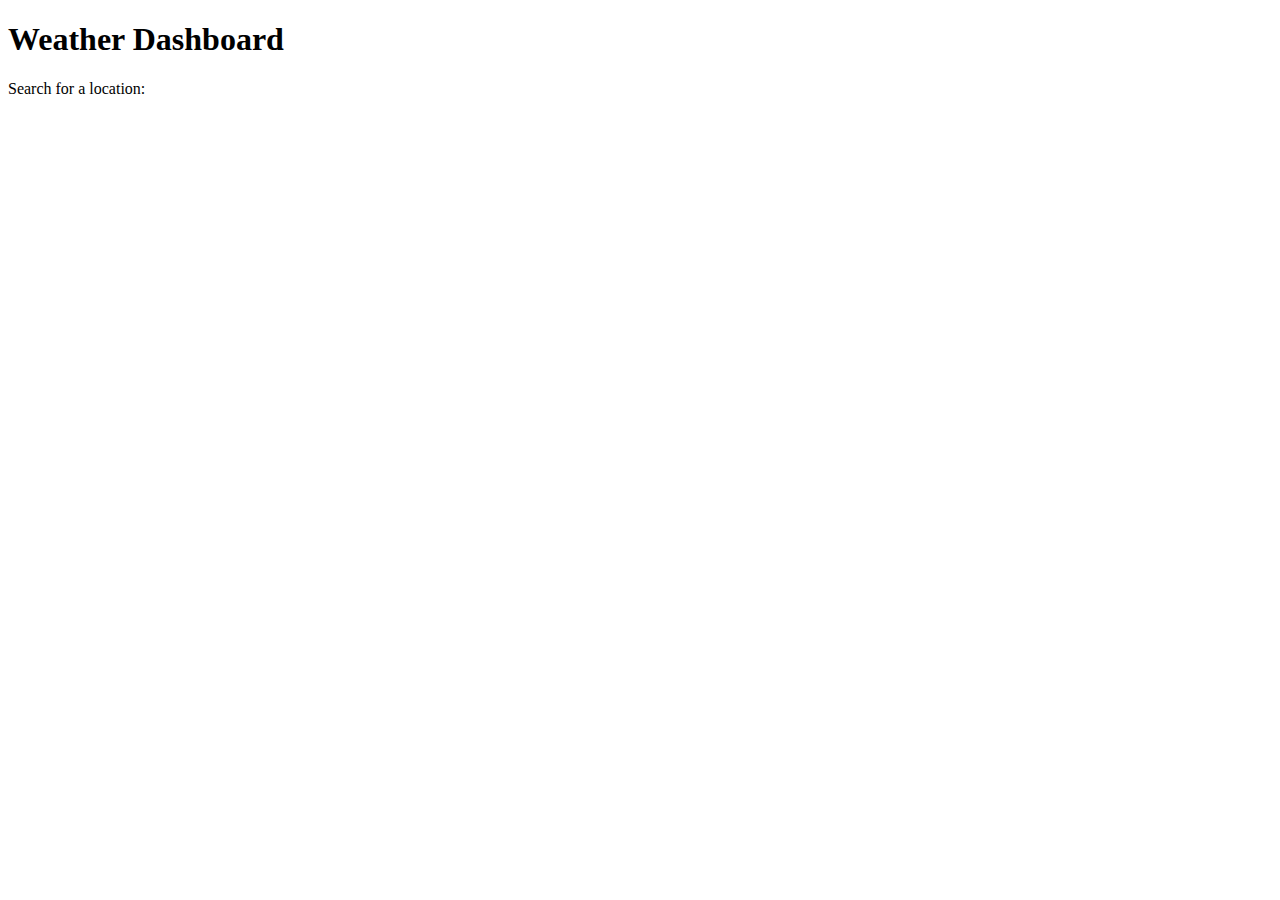
==== index.html @ ea8848a2 "initial commit" ====
<!DOCTYPE html>
<html lang="en">
<head>
    <meta charset="UTF-8">
    <meta http-equiv="X-UA-Compatible" content="IE=edge">
    <meta name="viewport" content="width=device-width, initial-scale=1.0">
    <link rel="stylesheet" href="https://cdn.jsdelivr.net/npm/bootstrap@5.1.3/dist/css/bootstrap.min.css" integrity="sha384-1BmE4kWBq78iYhFldvKuhfTAU6auU8tT94WrHftjDbrCEXSU1oBoqyl2QvZ6jIW3" crossorigin="anonymous">
    <link rel="stylesheet" href="./css/style.css" />
    <title>Weather Dashboard</title>
</head>
<body>
    <header class="hero">
        <h1 class="text-center">Weather Dashboard</h1>
        <p class="text-center">Search for a location:</p>

    </header>

    <main>

    </main>
    <script src="./js/script.js"></script>
</body>
</html>
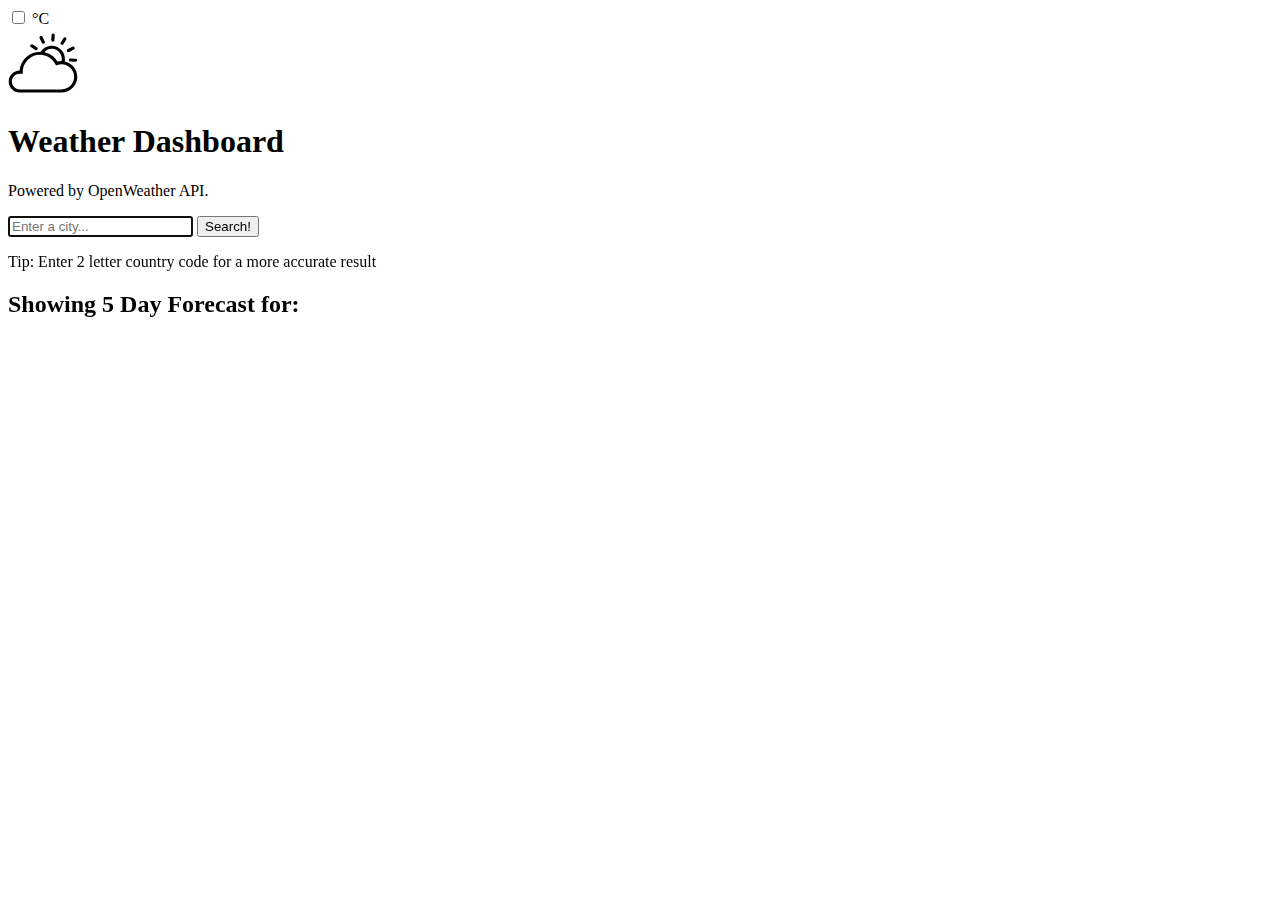
==== commit e2154946: "organize code" ====
--- a/index.html
+++ b/index.html
@@ -5,19 +5,45 @@
     <meta http-equiv="X-UA-Compatible" content="IE=edge">
     <meta name="viewport" content="width=device-width, initial-scale=1.0">
     <link rel="stylesheet" href="https://cdn.jsdelivr.net/npm/bootstrap@5.1.3/dist/css/bootstrap.min.css" integrity="sha384-1BmE4kWBq78iYhFldvKuhfTAU6auU8tT94WrHftjDbrCEXSU1oBoqyl2QvZ6jIW3" crossorigin="anonymous">
-    <link rel="stylesheet" href="./css/style.css" />
+    <link rel="stylesheet" href="./assets/css/style.css" />
     <title>Weather Dashboard</title>
 </head>
 <body>
     <header class="hero">
-        <h1 class="text-center">Weather Dashboard</h1>
-        <p class="text-center">Search for a location:</p>
-
+      <div class="navbar navbar-dark bg-dark position-sticky">
+        <div class="holder">
+        <div class="form-check form-switch float-end">
+          <input class="form-check-input" type="checkbox" id="units">
+          <label class="form-check-label text-light" for="units">°C</label>
+        </div>
+        </div>
+        </div>
+      </div>
+        <div class="px-4 py-5 text-center bg-info">
+            <img class="d-block mx-auto mb-1" src="./assets/img/weather-dashboard.svg" height="70">
+            <h1 class="display-5 fw-bold mb-0">Weather Dashboard</h1>
+            <div class="col-lg-6 mx-auto">
+              <p class="lead-sm mb-5">Powered by OpenWeather API.</p>
+              <div class="d-grid gap-2">
+                <form class="row justify-content-center" id="search-city" autocomplete="off"> 
+                    <div class="input-group mb-3">
+                        <input name="location" id="location" autofocus="true" class="form-control" type="text" placeholder="Enter a city...">
+                        <button type="submit" class="btn btn-outline-primary">Search!</button>
+                    </div>
+                    <p class="text-light">Tip: Enter 2 letter country code for a more accurate result</p>
+                </form>
+              </div>
+            </div>
+          </div>
     </header>
 
-    <main>
-
+    <main>  
+      <div class="container">
+        <h2 class="text-center invisible" id="title">Showing 5 Day Forecast for: <span id="title-location"></span></h2>
+        <div class="row d-flex justify-content-center" id="weather-container">
+        </div>
+        </div>
     </main>
-    <script src="./js/script.js"></script>
+    <script src="./assets/js/script.js"></script>
 </body>
 </html>--- a/assets/css/style.css
+++ b/assets/css/style.css
@@ -0,0 +1,12 @@
+.col-md-2 {
+  margin-right: 1%;
+  margin-top: 1%;
+}
+
+#weather-container {
+  padding-top: 1%;
+}
+
+.holder {
+  width: 95%;
+}
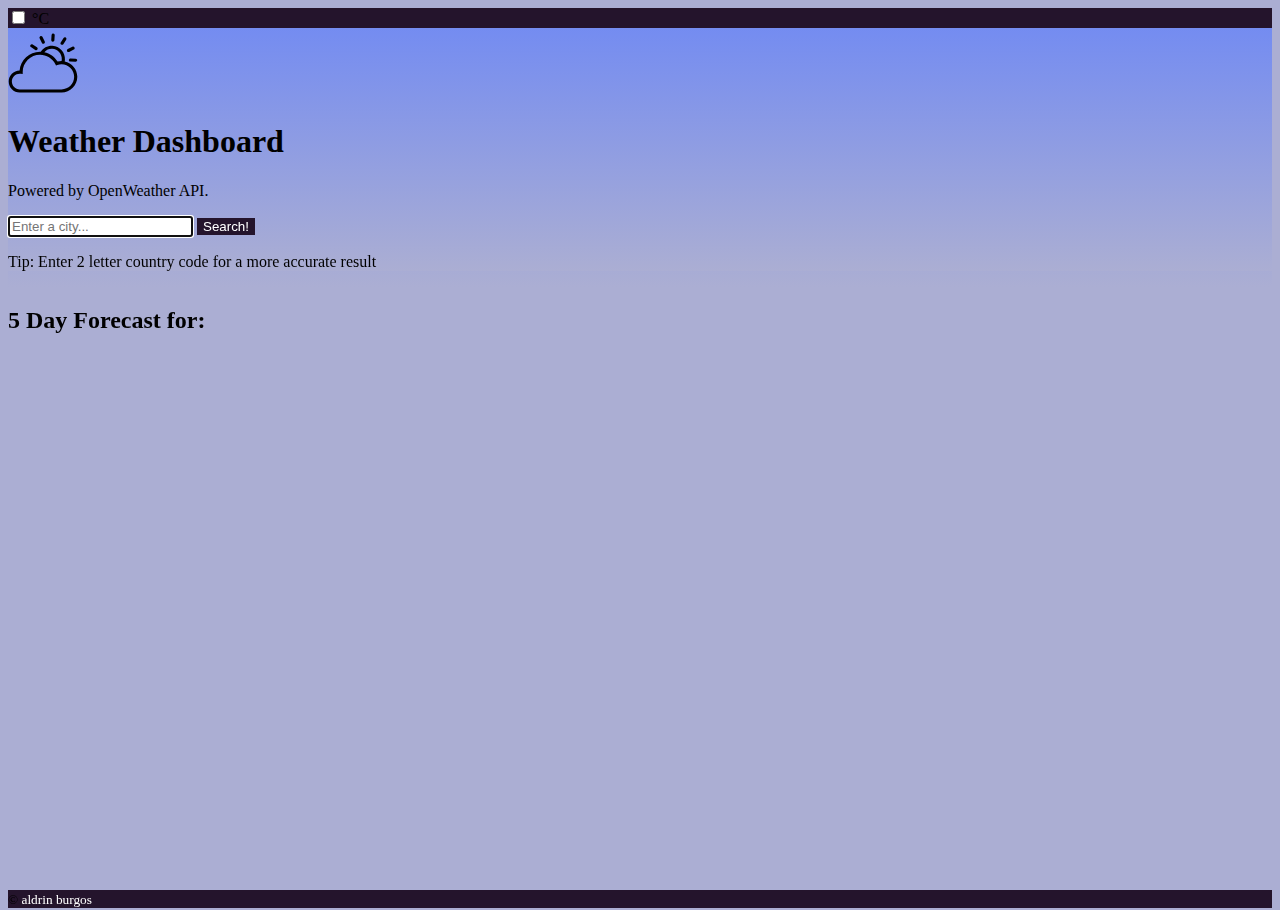
==== commit 76e8ee9d: "add footer/change colors" ====
--- a/index.html
+++ b/index.html
@@ -10,7 +10,7 @@
 </head>
 <body>
     <header class="hero">
-      <div class="navbar navbar-dark bg-dark position-sticky">
+      <div class="navbar">
         <div class="holder">
         <div class="form-check form-switch float-end">
           <input class="form-check-input" type="checkbox" id="units">
@@ -19,11 +19,11 @@
         </div>
         </div>
       </div>
-        <div class="px-4 py-5 text-center bg-info">
+        <div class="px-4 py-5 text-center hero">
             <img class="d-block mx-auto mb-1" src="./assets/img/weather-dashboard.svg" height="70">
             <h1 class="display-5 fw-bold mb-0">Weather Dashboard</h1>
             <div class="col-lg-6 mx-auto">
-              <p class="lead-sm mb-5">Powered by OpenWeather API.</p>
+              <p class="lead-sm mb-5 text-muted">Powered by OpenWeather API.</p>
               <div class="d-grid gap-2">
                 <form class="row justify-content-center" id="search-city" autocomplete="off"> 
                     <div class="input-group mb-3">
@@ -38,12 +38,18 @@
     </header>
 
     <main>  
-      <div class="container">
-        <h2 class="text-center invisible" id="title">Showing 5 Day Forecast for: <span id="title-location"></span></h2>
+      <div class="container pb-3">
+        <h2 class="text-center invisible" id="title">5 Day Forecast for: <span id="title-location"></span></h2>
         <div class="row d-flex justify-content-center" id="weather-container">
         </div>
         </div>
     </main>
+
+    <footer id="sticky-footer" class="flex-shrink-0 py-1 text-white-50">
+      <div class="container text-center">
+        <small>&copy; <a href="https://github.com/aldrinburgos18" target="_blank">aldrin burgos</a></small>
+      </div>
+    </footer>
     <script src="./assets/js/script.js"></script>
 </body>
 </html>--- a/assets/css/style.css
+++ b/assets/css/style.css
@@ -1,12 +1,74 @@
+html,
+body {
+  background-color: #abaed3;
+  height: 100%;
+}
+
+body {
+  display: flex;
+  min-height: 100vh;
+  flex-direction: column;
+}
+
+main {
+  flex: 1;
+}
+
+.hero {
+  background-image: linear-gradient(#748cf1 0%, #abaed3 100%);
+}
+
+.btn {
+  border: #24142c;
+  background-color: #24142c;
+  color: white;
+}
+
+.navbar,
+footer {
+  background-color: #24142c;
+}
+
 .col-md-2 {
   margin-right: 1%;
   margin-top: 1%;
+}
+
+.card {
+  background-color: #5d416a;
+}
+
+.card-text {
+  color: #24142c;
+}
+
+.holder {
+  width: 95%;
+}
+
+.uv-low {
+  color: #ffb54b;
+}
+
+.uv-med {
+  color: #da680e;
+}
+
+.uv-high {
+  color: #cc5500;
+}
+
+.container {
+  max-width: 90%;
+  height: 100%;
 }
 
 #weather-container {
   padding-top: 1%;
 }
 
-.holder {
-  width: 95%;
+footer a,
+footer a:hover {
+  text-decoration: none;
+  color: white;
 }
